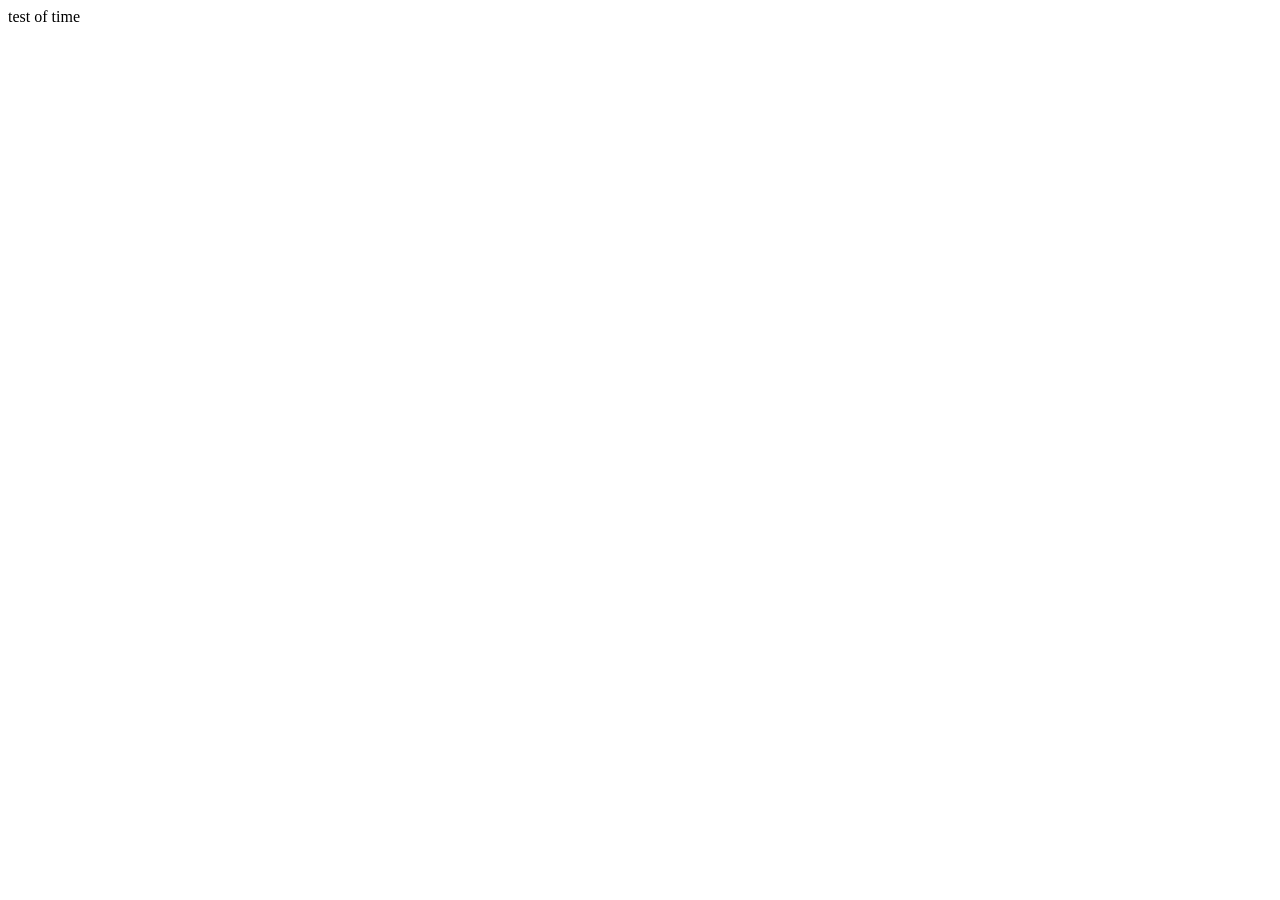
==== index.html @ 321f2155 "Edit README.md and hello_world.txt" ====
<!DOCTYPE html>
<html lang="en">
<head>
    <meta charset="UTF-8">
    <meta name="viewport" content="width=device-width, initial-scale=1.0">
    <title>Document</title>
</head>
<body>
    test of time
</body>
</html>
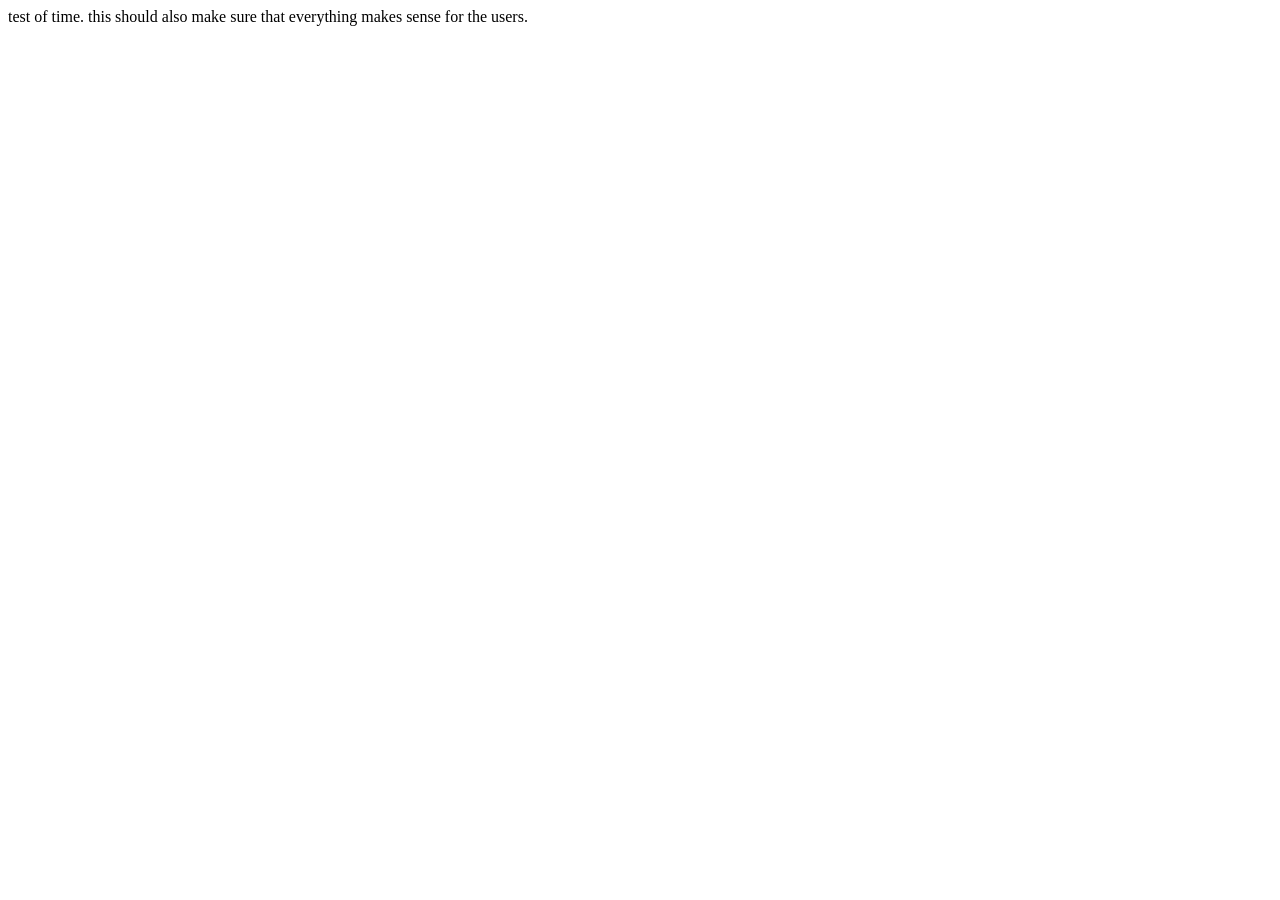
==== commit 26e9ad99: "Edit READ.me, hello_world.txt and index.html" ====
--- a/index.html
+++ b/index.html
@@ -6,6 +6,6 @@
     <title>Document</title>
 </head>
 <body>
-    test of time
+    test of time. this should also make sure that everything makes sense for the users.
 </body>
 </html>
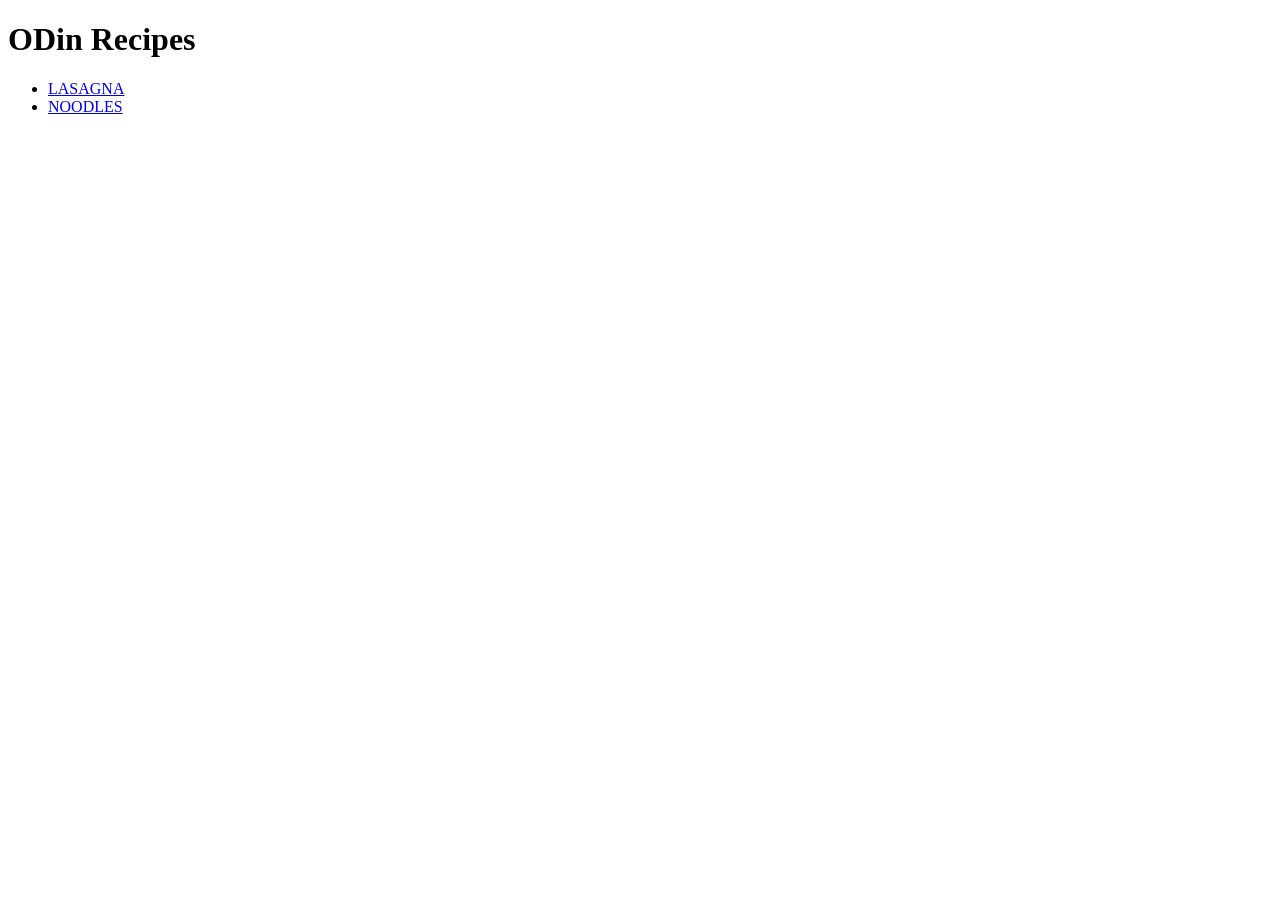
==== commit 272f8c4f: "Edit README.me and hello_world.txt" ====
--- a/index.html
+++ b/index.html
@@ -6,6 +6,10 @@
     <title>Document</title>
 </head>
 <body>
-    test of time. this should also make sure that everything makes sense for the users.
-</body>
+    <h1>ODin Recipes</h1> 
+    <ul>
+        <li><a href="recipes/lasagna.html">LASAGNA</a></li>
+        <li><a href="recipes/noodles.html">NOODLES</a></li>
+    </ul>
+    
 </html>
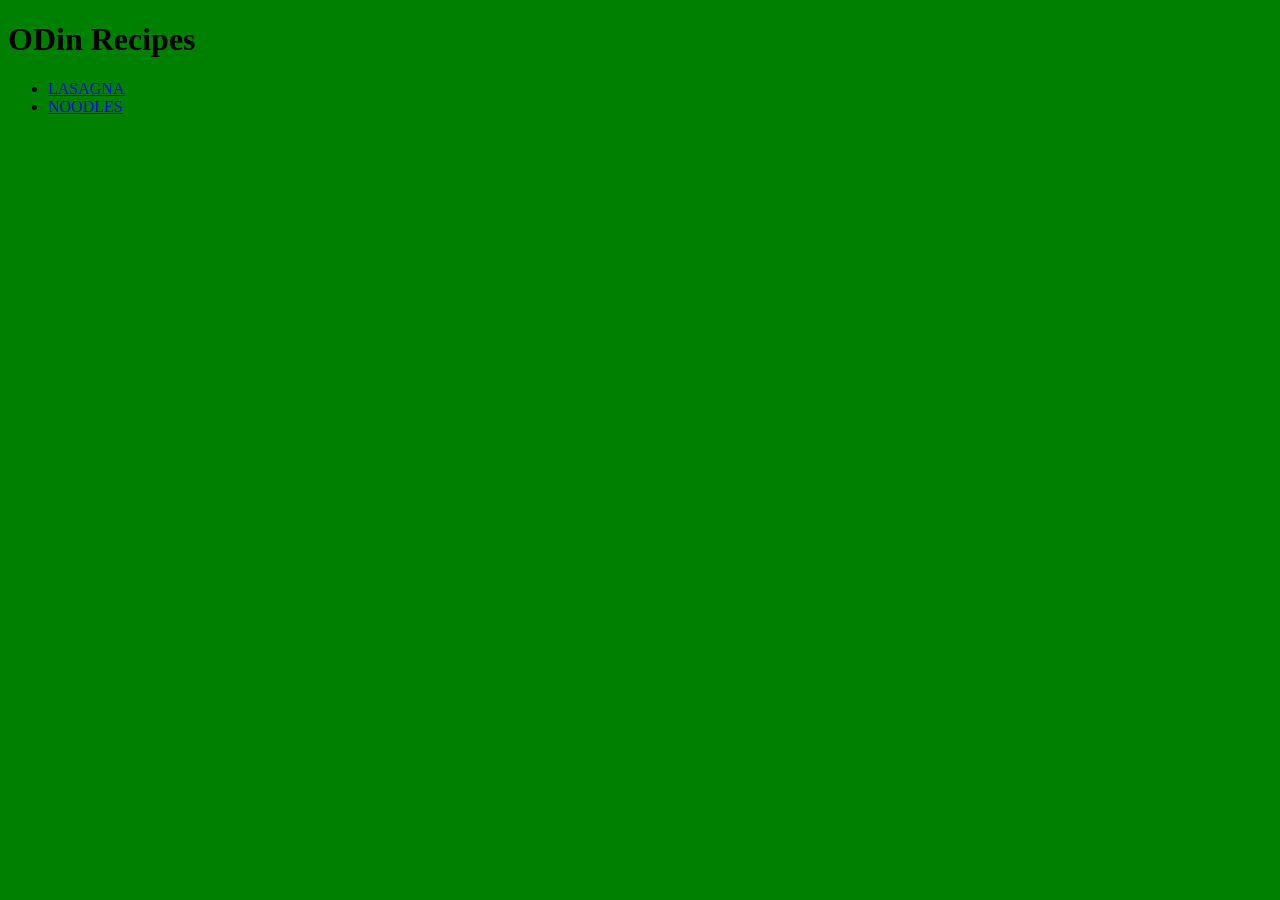
==== commit 40d3d06a: "Edit index.html, style.css, recipes/noodles.html and recipes/lasagna.html" ====
--- a/index.html
+++ b/index.html
@@ -4,6 +4,8 @@
     <meta charset="UTF-8">
     <meta name="viewport" content="width=device-width, initial-scale=1.0">
     <title>Document</title>
+    <link rel="stylesheet" href="style.css">
+
 </head>
 <body>
     <h1>ODin Recipes</h1> 
--- a/style.css
+++ b/style.css
@@ -0,0 +1,19 @@
+* {
+    background-color: green;
+}
+
+
+
+p {
+    color: red;
+    font-size: large;
+}
+
+p.nolan {
+    background-color: red;
+}
+
+img {
+    height: auto;
+    width: 500px;
+}
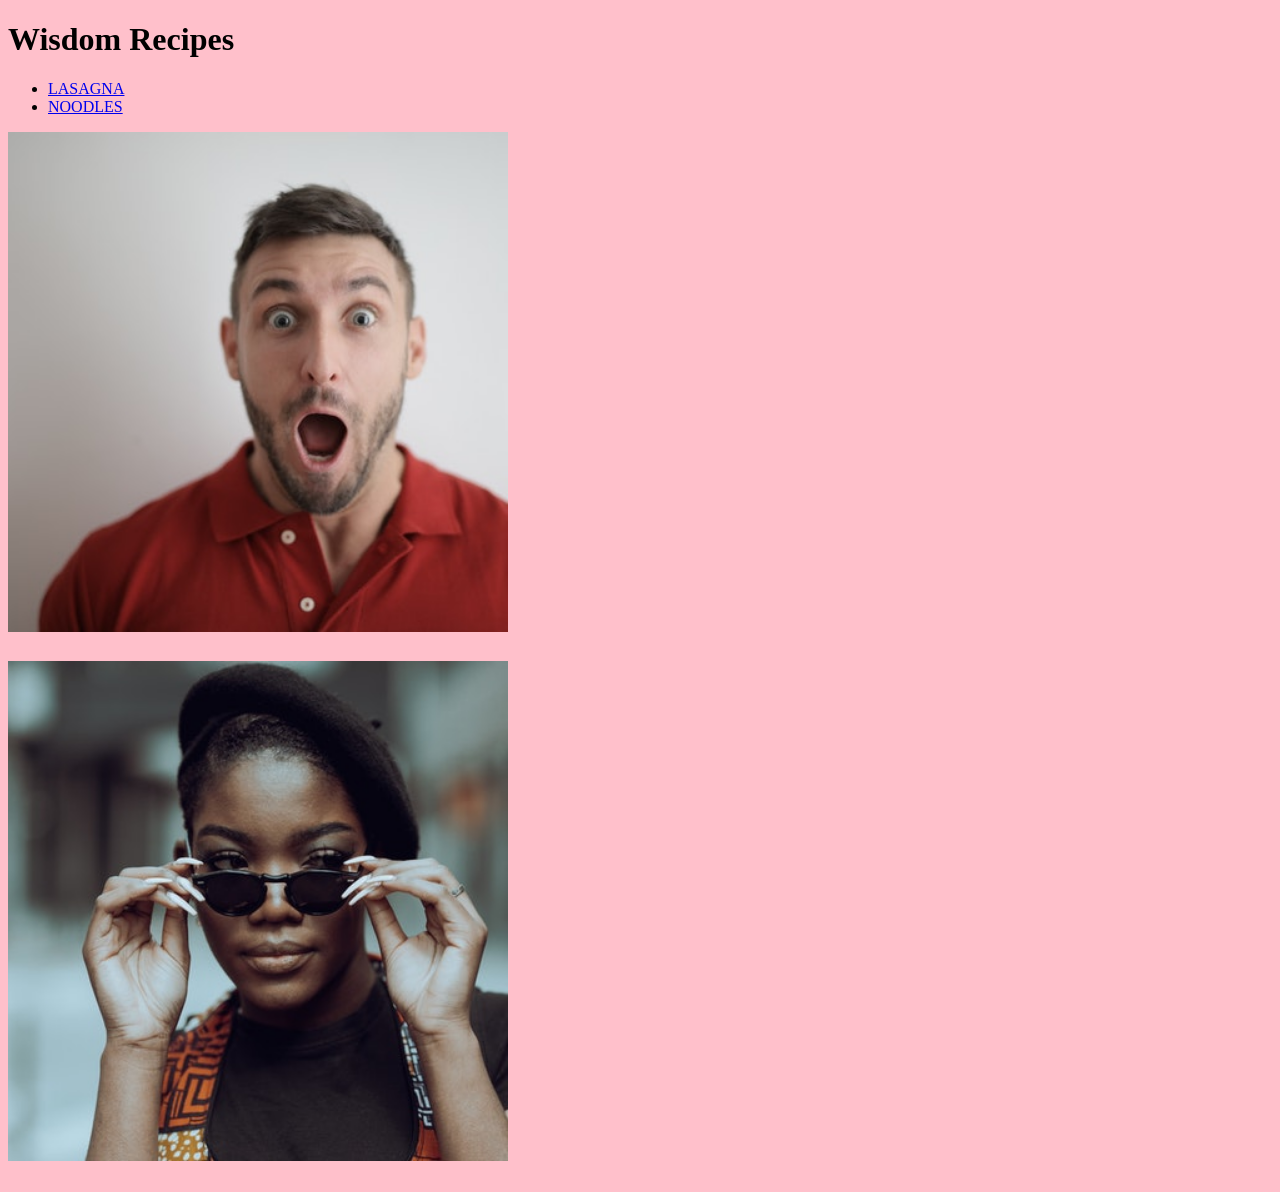
==== commit c8ddc221: "This is my first serious commit" ====
--- a/index.html
+++ b/index.html
@@ -1,17 +1,27 @@
 <!DOCTYPE html>
 <html lang="en">
-<head>
-    <meta charset="UTF-8">
-    <meta name="viewport" content="width=device-width, initial-scale=1.0">
-    <title>Document</title>
-    <link rel="stylesheet" href="style.css">
+    <head>
+        <meta charset="UTF-8">
+        <meta name="viewport" content="width=device-width, initial-scale=1.0">
+        <title>WISDOM RECIPES</title>
+        <link rel="stylesheet" href="/style.css">
 
-</head>
-<body>
-    <h1>ODin Recipes</h1> 
-    <ul>
-        <li><a href="recipes/lasagna.html">LASAGNA</a></li>
-        <li><a href="recipes/noodles.html">NOODLES</a></li>
-    </ul>
+    </head>
+    <body>
+        <h1>Wisdom Recipes</h1> 
+        <ul>
+            <li><a href="recipes/lasagna.html">LASAGNA</a></li>
+            <li><a href="recipes/noodles.html">NOODLES</a></li>
+        </ul>
+
+        
+        <div>
+            <div class="boy"><img src="images/pexels-andrea-piacquadio-3777931.jpg" alt="boy"></div>
+            <p class="girl"><img src="images/pexels-katho-mutodo-8434791.jpg" alt="girl"></p>
+
+        </div>
+        
+        
+    </body>
     
 </html>
--- a/style.css
+++ b/style.css
@@ -1,19 +1,49 @@
 * {
-    background-color: green;
+    background-color: pink;
 }
 
 
+.nolan.mark {
+    background-color: purple;
+    font-family: verdana, "dejavu";
+    font-size: 25px;
+}
 
 p {
-    color: red;
-    font-size: large;
+    color: orange;
+    font-size: 25px;
 }
 
-p.nolan {
-    background-color: red;
+
+img {
+    height: 500px;
+    width: 500px;
 }
 
-img {
+.viltrumite {
+    color: white;
+    background-color: black;
+    font-size: 28px;
+}
+
+.viltrumite1 {
+    color: black;
+    background-color: yellow;
+    font-size: 28px;
+}
+
+.viltrumite,.viltrumite1 {
+    font-family: Arial, Helvetica, sans-serif;
+
+}
+
+.boy.girl {
     height: auto;
-    width: 500px;
+    width: 300px;
+}
+
+.box-size1 {
+    padding: 20px;
+    border: 2px solid purple;
+    margin: 10px;
 }
